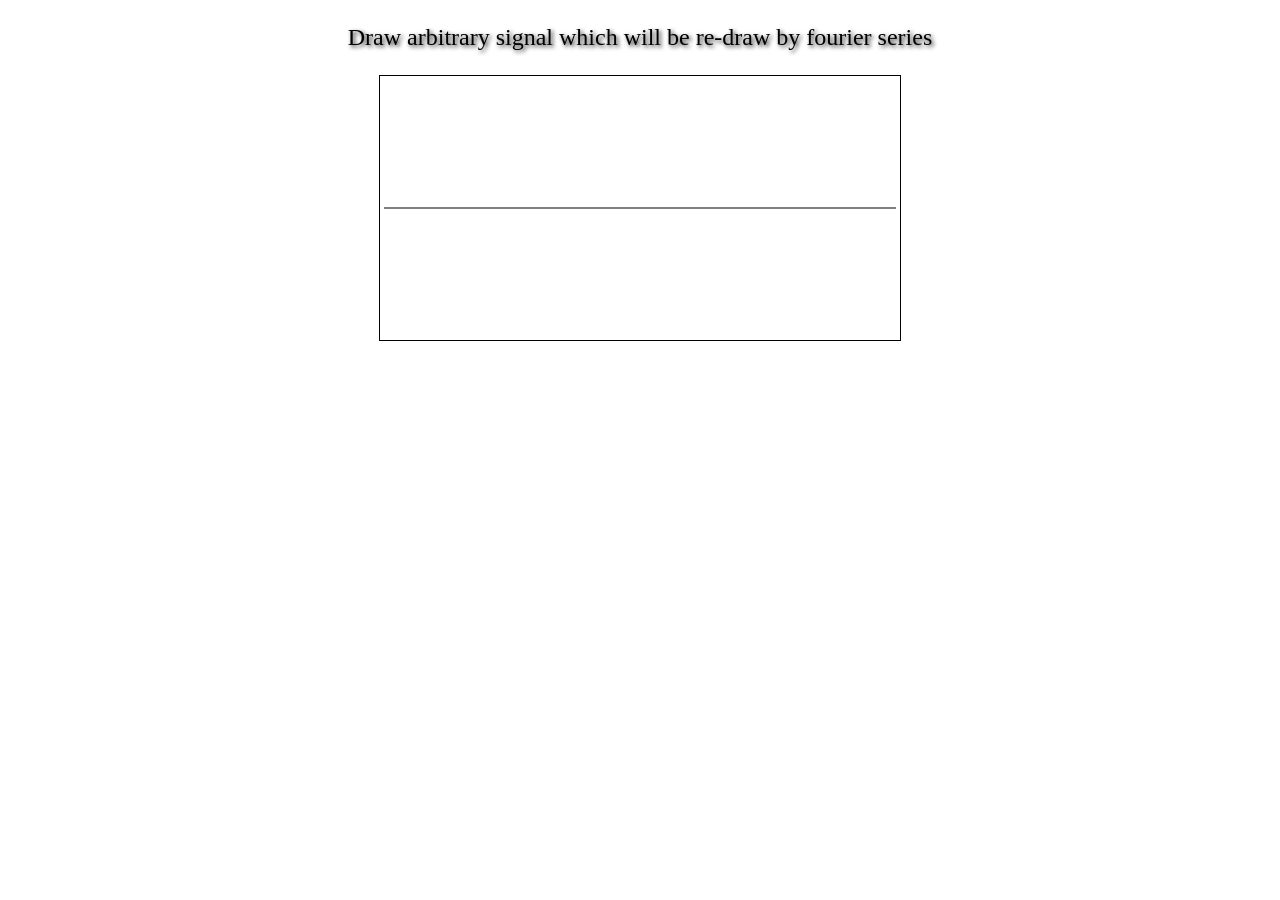
==== index.html @ 409e7005 "renamed draw.html to index.html" ====
<!DOCTYPE HTML>
<html>
<head>
<meta name="Author" content="Ju-Hyung Lee, jufoot@gmail.com">
<meta http-equiv="content-type" content="text/html; charset=UTF-8">
<title>Fourier Transform</title>
<link rel="stylesheet" type="text/css" href="style.css">
</head>

<body>
  <div id="container">
    <header>
      <p>Draw arbitrary signal which will be re-draw by fourier series</p>
    </header>
    <div id="content">
      <div id="screen">
        <canvas width="512" height="256" id="canvas"></canvas>
      </div>
    </div>
  </div>
  <script type="text/javascript" src="draw.js"></script>
  <script type="text/javascript">App.main();</script>
</body>
</html>
---- style.css ----
html, body {
  margin:0px 0px; padding:0px;
  text-align:center;
}
div#content {
  margin: 0px auto;
  text-align: center;
  vertical-align: middle;
}
div#screen {
  margin: 0px auto;
  border: 1px solid black;
  padding: 4px;
  width: 512px;
  height: 256px;
  background-color: white;
}
div#info {
  margin: 16px auto;
  padding: 10px;
  width: 630px;
  text-align: left;
  background-color: #eeeeee;
  -webkit-border-radius: .4em;
  -moz-border-radius: .4em;
  border-radius: .4em;
}
header {
  padding-top: 0px;
  text-align: center;
  line-height: 1.5;
  font: 24px 'Lucidia Grande', 'Lucidia Sans Unicode';
  text-shadow: 2px 2px 4px #222;
}
footer {
  padding-top: 0px;
  text-align: center;
  line-height: 1.5;
  font: 11px 'Lucidia Grande', 'Lucidia Sans Unicode';
  color: #404040;
}
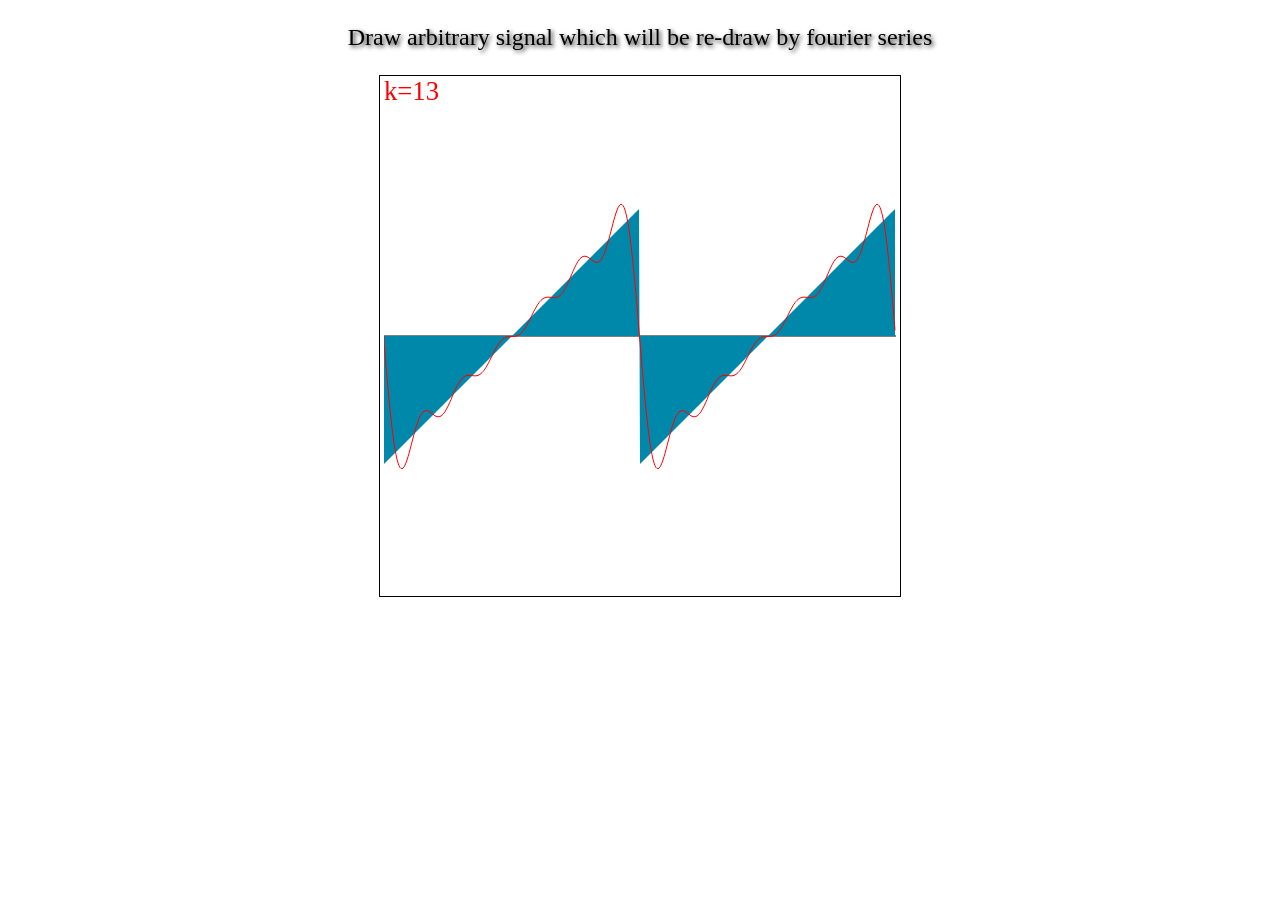
==== commit 163ee74c: "changed canvas size" ====
--- a/index.html
+++ b/index.html
@@ -14,7 +14,7 @@
     </header>
     <div id="content">
       <div id="screen">
-        <canvas width="512" height="256" id="canvas"></canvas>
+        <canvas width="512" height="512" id="canvas"></canvas>
       </div>
     </div>
   </div>
--- a/style.css
+++ b/style.css
@@ -12,7 +12,7 @@
   border: 1px solid black;
   padding: 4px;
   width: 512px;
-  height: 256px;
+  height: 512px;
   background-color: white;
 }
 div#info {
@@ -24,6 +24,9 @@
   -webkit-border-radius: .4em;
   -moz-border-radius: .4em;
   border-radius: .4em;
+}
+canvas {
+  cursor: crosshair;
 }
 header {
   padding-top: 0px;
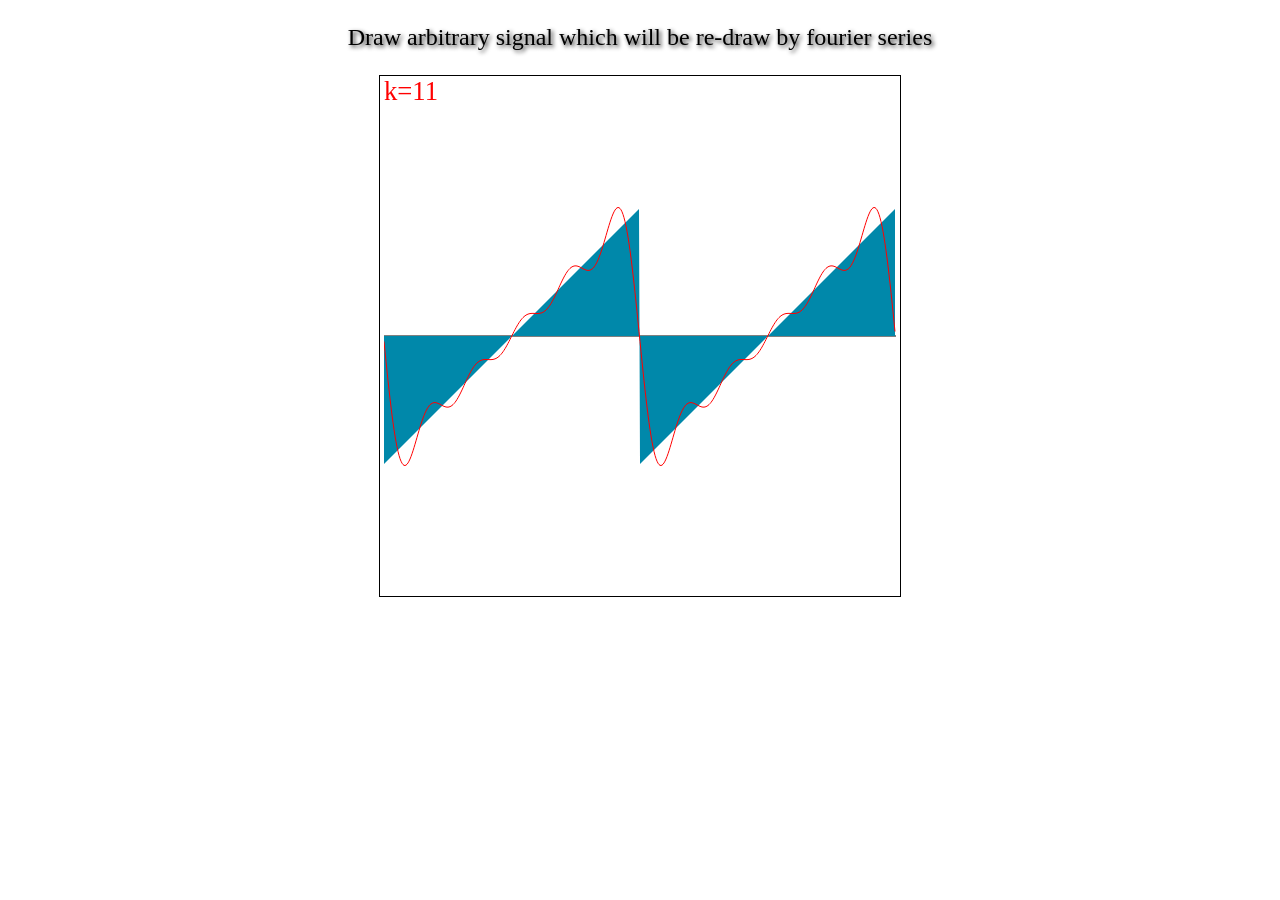
==== commit 52b97d6d: "fixed drawing when x == 0" ====
--- a/index.html
+++ b/index.html
@@ -18,7 +18,7 @@
       </div>
     </div>
   </div>
-  <script type="text/javascript" src="draw.js"></script>
+  <script type="text/javascript" src="app.js"></script>
   <script type="text/javascript">App.main();</script>
 </body>
 </html>
